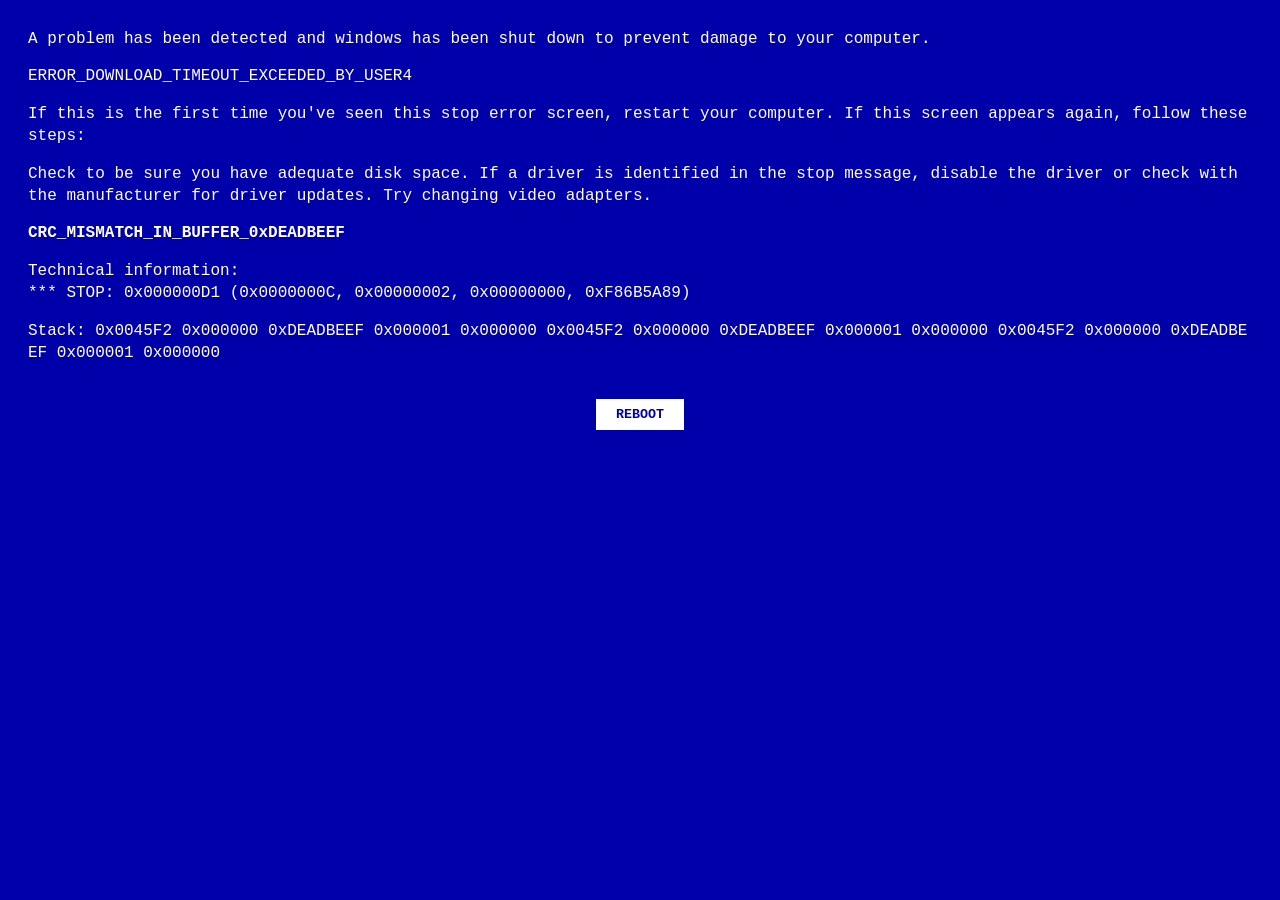
==== bsod.html @ 108e569e "feat: implement simulated download crash and state-based failure" ====
<!DOCTYPE html>
<!--
    SYSTEM ERROR TEMPLATE
    Aesthetic: Blue Screen of Death (BSOD)
    Author: Frontend Developer
-->
<html lang="en">
<head>
    <meta charset="UTF-8">
    <title>CRITICAL_SYSTEM_ERROR</title>
    <link rel="stylesheet" href="style.css">
</head>
<body class="bsod-body">

<div class="bsod-container">
    <div class="bsod-text">
        A problem has been detected and windows has been shut down to prevent damage to your computer.
    </div>

    <div class="bsod-text">
        ERROR_DOWNLOAD_TIMEOUT_EXCEEDED_BY_USER4
    </div>

    <div class="bsod-text">
        If this is the first time you've seen this stop error screen, restart your computer. If this screen appears again, follow these steps:
    </div>

    <div class="bsod-text">
        Check to be sure you have adequate disk space. If a driver is identified in the stop message, disable the driver or check with the manufacturer for driver updates. Try changing video adapters.
    </div>

    <div class="bsod-text" style="font-weight: bold;">
        CRC_MISMATCH_IN_BUFFER_0xDEADBEEF
    </div>

    <div class="bsod-text">
        Technical information:<br>
        *** STOP: 0x000000D1 (0x0000000C, 0x00000002, 0x00000000, 0xF86B5A89)
    </div>

    <div class="bsod-text" style="word-break: break-all;">
        Stack: 0x0045F2 0x000000 0xDEADBEEF 0x000001 0x000000 0x0045F2 0x000000 0xDEADBEEF 0x000001 0x000000 0x0045F2 0x000000 0xDEADBEEF 0x000001 0x000000
    </div>

    <div style="text-align: center;">
        <button class="bsod-btn" onclick="if(window.parent && window.parent !== window) { window.parent.postMessage('close-bsod', '*'); } else { window.close(); }">REBOOT</button>
    </div>
</div>

<script>
    // If loaded inside windowMaker6000, the button should close the popup
    document.addEventListener('click', function(e) {
        if (e.target.classList.contains('bsod-btn')) {
            var popup = e.target.closest('.win-popup');
            if (popup) {
                popup.remove();
            }
        }
    });
</script>

</body>
</html>
---- style.css ----
/* Updated by Gemini CLI */
/* ===========================================
   project-3.com — THE STYLESHEET
   "Every CSS crime in here is intentional."
   todo: ask steve to review this (steve left in 2002)
   =========================================== */

/* --- Fonts --- */
@import url('https://fonts.googleapis.com/css2?family=VT323&display=swap');

/* --- Keyframes --- */
@keyframes blink { 0%,49%{opacity:1}50%,100%{opacity:0} }
.blink { animation: blink 1s infinite; }
@keyframes rainbow { 0%{color:red}17%{color:orange}33%{color:yellow}50%{color:lime}67%{color:cyan}83%{color:magenta}100%{color:red} }
@keyframes marqueeScroll { 0%{transform:translateX(100%)}100%{transform:translateX(-100%)} }
@keyframes spin { 0%{transform:rotate(0)}100%{transform:rotate(360deg)} }
@keyframes glitchShake { 0%{transform:translate(0)}25%{transform:translate(-2px,1px)}50%{transform:translate(2px,-1px)}75%{transform:translate(-1px,2px)}100%{transform:translate(0)} }
@keyframes fadeIn { 0%{opacity:0}100%{opacity:1} }
@keyframes drip { 0%{top:-20px;opacity:1}100%{top:100%;opacity:0} }
@keyframes loadBar { 0%{width:0}100%{width:100%} }
@keyframes scanline { 0%{top:-5px}100%{top:100%} }
@keyframes pulse { 0%,100%{opacity:1}50%{opacity:0.5} }
@keyframes flashFade { 0%{opacity:0.3}100%{opacity:0} }
@keyframes cursorBlink { 0%,49%{border-color:#0f0}50%,100%{border-color:transparent} }
@keyframes driftRight { 0%{margin-left:0}50%{margin-left:35px}100%{margin-left:0} }
@keyframes wobble { 0%{transform:rotate(0)}25%{transform:rotate(1deg)}75%{transform:rotate(-1deg)}100%{transform:rotate(0)} }
@keyframes slideIn { 0%{transform:translateX(-100%)}100%{transform:translateX(0)} }

/* --- Base --- */
* { box-sizing: border-box; }
html { 
    overflow-x: auto; 
    --degrade-gap: 0px;
    --degrade-opacity: 1;
}

body {
    /* transform removed per user request */
}

.home-content, .sql-content, .php-content, .java-content {
    margin-top: var(--degrade-gap);
    margin-left: var(--degrade-gap);
}

/* --- MIDI Bar --- */
.midi-bar {
    position: fixed; bottom: 0; left: 0; width: 130%; z-index: 9000;
    background: #c0c0c0; border-top: 2px outset #fff;
    display: flex; align-items: center; gap: 8px;
    padding: 3px 10px; font-family: 'MS Sans Serif', Tahoma, sans-serif; font-size: 11px;
}
.midi-bar .midi-status { color: #800000; font-weight: bold; animation: blink 1s infinite; min-width: 80px; }
.midi-bar .midi-name { color: #000080; flex: 1; }
.midi-bar .midi-toggle {
    background: #c0c0c0; border: 2px outset #fff; cursor: pointer;
    font-size: 12px; padding: 1px 6px;
}

/* --- Window / Popup System --- */
/* user4 copied this from a "make windows in javascript" tutorial */
/* then modified it badly */
.win-popup {
    position: absolute; min-width: 250px; max-width: 450px;
    background: #c0c0c0; border: 2px outset #dfdfdf;
    box-shadow: 2px 2px 0 #000; font-family: Tahoma, sans-serif; font-size: 12px;
}
.win-bar {
    background: #000080;
    color: #fff; font-weight: bold; font-size: 11px;
    padding: 2px 4px; display: flex; justify-content: space-between; align-items: center;
    user-select: none;
    /* was a gradient. removed because it looked "too modern" — t.morrison */
}
.win-title { padding-left: 3px; }
.win-x {
    background: #c0c0c0; border: 1px outset #fff; color: #000;
    font-size: 10px; line-height: 1; padding: 0px 3px; cursor: pointer;
    font-weight: bold;
}
.win-x:active { border-style: inset; }
.win-body { padding: 10px; }

/* --- Scattered Nav Buttons --- */
.scattered-btn {
    position: absolute; cursor: pointer; z-index: 50;
    font-size: 10px; text-decoration: none;
}
.scattered-btn-home {
    background: #ffff00; color: #000; border: 3px outset #cccc00;
    font-family: 'Comic Sans MS', cursive; padding: 4px 8px;
    transform: rotate(-3deg);
}
.scattered-btn-sql {
    background: #333; color: #0f0; border: 1px solid #0f0;
    font-family: 'Courier New', monospace; padding: 3px 10px;
    font-size: 9px;
}
.scattered-btn-php {
    background: #1a0a00; color: #ff6600; border: 2px ridge #4a2a00;
    font-family: 'Courier New', monospace; padding: 5px 6px;
    transform: rotate(2deg);
}
.scattered-btn-java {
    background: #d4d0c8; color: #000080; border: 2px outset #fff;
    font-family: Tahoma, sans-serif; padding: 3px 12px;
}
.scattered-btn-sr {
    background: #000; color: #0f0; border: 1px solid #0f0;
    font-family: 'VT323', monospace; padding: 2px 8px;
    animation: glitchShake 0.4s infinite;
    font-size: 11px;
}
.hidden-link { color: inherit; text-decoration: none; cursor: text; }
.hidden-link:hover { text-decoration: underline; cursor: pointer; }
.glitch { animation: glitchShake 0.3s infinite; }

/* --- Buttons --- */
.useless-btn {
    cursor: pointer; font-size: 10px; opacity: 0.7;
    border: 2px outset #999; background: #ddd; color: #444;
    padding: 3px 8px; font-family: Arial, sans-serif;
}
.useless-btn:hover { opacity: 1; }
.useless-btn:active { border-style: inset; }
.dead-link { text-decoration: underline; cursor: pointer; font-size: 10px; }
.dead-link:hover { color: #ff0000; }
.fake-badge {
    display: inline-block;
    font-size: 7px; padding: 1px 4px; vertical-align: super;
    font-family: Arial;
}

/* =======================================
   HOME ZONE
   this is where kevin and user4 fought the most
   every section was edited by a different mood
   ======================================= */
body.home {
    background: #ffff00;
    font-family: 'Times New Roman', serif;
    margin: 0; padding: 0 0 40px 0;
    overflow-x: auto;
    /* no background pattern. just yellow. */
}
body.home .hero-marquee {
    background: #000080; color: #fff; padding: 8px;
    font-family: 'Comic Sans MS', cursive; font-size: 20px; font-weight: bold;
    overflow: hidden; white-space: nowrap;
}
body.home .hero-marquee span { display: inline-block; animation: marqueeScroll 12s linear infinite; }

.home-banner {
    background: #ff0000;
    text-align: center; padding: 8px; color: #fff; font-weight: bold;
    font-family: Arial, sans-serif; font-size: 16px;
    /* was a gradient. kevin broke it. now it's just red. */
}
.flame-divider {
    text-align: center; font-size: 24px; padding: 3px 0;
    user-select: none;
}
.badge-new {
    background: red; color: #fff; font-size: 9px; font-weight: bold;
    padding: 1px 3px; vertical-align: super;
    font-family: Arial;
}
.visitor-counter {
    background: #000; color: #0f0; font-family: 'Courier New', monospace;
    font-size: 16px; padding: 4px 10px; display: inline-block;
    border: 2px inset #333;
}
.home-content {
    padding: 10px 15px;
    /* no max-width. it goes as wide as it wants. */
}
.home-content h1 {
    font-family: 'Comic Sans MS', cursive; color: #ff0000;
    text-shadow: 2px 2px #000;
    font-size: 32px; text-align: center;
}
.home-content a { color: #0000ff; }
.home-content a:visited { color: #800080; }
.fake-ad {
    border: 2px solid #808080; background: #fff; padding: 6px; margin: 8px 0;
    text-align: center; font-family: Arial; font-size: 11px;
    position: relative; cursor: pointer;
}
.fake-ad .ad-secret {
    position: absolute; top: 0; left: 0; right: 0; bottom: 0;
    background: rgba(0,0,0,0.85); color: #0f0; display: flex;
    align-items: center; justify-content: center;
    font-family: 'Courier New'; font-size: 14px;
    opacity: 0; transition: opacity 0.3s;
    pointer-events: none;
}
.fake-ad:hover .ad-secret { opacity: 1; }

.netscape-badge {
    display: inline-block;
    padding: 4px 8px; font-size: 10px; font-family: Arial;
    text-align: center;
    border: 2px outset #c0c0c0; background: #c0c0c0;
    color: #000080;
}
.fake-credits {
    font-size: 10px; font-family: Arial; text-align: center;
    margin-top: 20px; padding: 8px;
    color: #888;
    /* no border. just floating text. */
}
.home-announcement {
    padding: 8px; margin: 8px 0;
    font-family: 'Comic Sans MS', cursive;
    font-size: 12px;
    /* some have backgrounds, some don't. inconsistent on purpose. */
}
.home-announcement:nth-child(odd) { margin-left: 15px; }
.home-announcement:nth-child(3n) { background: #ffffcc; border: 1px dashed red; }
.rainbow-text { animation: rainbow 2s linear infinite; }

.home-sidebar {
    position: absolute; right: 10px; top: 280px;
    width: 180px;
    z-index: 30;
}
.home-sidebar-inner {
    background: #ff00ff; color: #fff; padding: 6px;
    border: 3px outset #cc00cc; font-family: 'Comic Sans MS', cursive;
    font-size: 10px; text-align: center;
}

/* --- Home menu bar --- */
.home-broken-menu {
    background: #c0c0c0; border-bottom: 2px outset #808080;
    padding: 2px 4px; font-family: 'MS Sans Serif', Tahoma, sans-serif; font-size: 11px;
    /* no flex. just inline flow. buttons wrap naturally. */
}

/* the chaos overlay was too polished. simplified. */
.chaos-overlay { display: none; position: fixed; top: 0; left: 0; width: 100vw; height: 100vh; pointer-events: none; z-index: 99999; background: rgba(0,0,0,0.2); }

.obstruct-1 { display: none; }

.obstruct-2 {
    position: absolute; bottom: 80px; left: -30px; width: 300px;
    background: #000; color: #333; z-index: 800;
    padding: 15px; font-size: 9px; border: 1px solid #444;
}

.invisible-clue {
    color: #ffff00; background: #ffff00;
    user-select: none; font-size: 1px;
}

.barely-visible {
    color: #eeee00; font-size: 8px; opacity: 0.15;
}

.absurd-z {
    position: relative; z-index: 2147483647 !important;
}

.overlap-chaos {
    margin-top: -30px; margin-left: 10px; position: relative; z-index: 15;
}

.fake-section {
    border: 5px ridge #ff00ff; padding: 15px; margin: 30px 0;
    background: #000080; color: #fff;
    /* removed skew. too intentional. */
}

.project-99-header {
    font-family: 'Comic Sans MS'; font-size: 42px; color: #ff0;
    text-shadow: 3px 3px #f0f;
    /* removed wobble animation. it was too much. */
}

.home-broken-menu button {
    background: #c0c0c0; border: 1px outset #fff; padding: 2px 6px;
    font-size: 10px; cursor: pointer; font-family: inherit; white-space: nowrap;
}
.home-broken-menu button:active { border-style: inset; }
.home-broken-menu .menu-sep {
    width: 1px; background: #808080; margin: 2px 1px;
    display: inline-block; height: 16px; vertical-align: middle;
}

/* =======================================
   SQL ZONE
   t.morrison: "i copy pasted this from a phpMyAdmin tutorial"
   almost no styling. on purpose. i think.
   ======================================= */
body.sql {
    background: #fff;
    font-family: Verdana, Arial, sans-serif;
    margin: 0; padding: 0 0 40px 0; font-size: 12px;
    overflow-x: auto;
    color: #000;
}
.sql-header {
    background: #e5e5e5; color: #000; padding: 8px 15px;
    font-family: Verdana, sans-serif; font-size: 13px;
    border-bottom: 1px solid #999;
}
.sql-content { padding: 10px 15px; }
.sql-content h2 {
    font-family: Verdana, sans-serif; color: #000;
    font-size: 14px; font-weight: bold;
    margin: 15px 0 5px 0;
    /* no animation, no decoration, nothing */
}
.db-table {
    border-collapse: collapse; margin: 5px 0 20px 0;
    font-size: 11px; font-family: monospace;
}
.db-table th {
    background: #d0d0d0; color: #000; padding: 3px 8px; text-align: left;
    border: 1px solid #888; font-weight: bold;
    font-family: Verdana, sans-serif; font-size: 11px;
}
.db-table td {
    padding: 2px 8px; border: 1px solid #ccc;
    font-family: monospace; font-size: 11px;
}
.db-table tr:nth-child(even) { background: #f2f2f2; }
.db-table tr:nth-child(odd) { background: #fff; }
.db-table tr:hover { background: #ffffcc; }
.db-table tr.row-suspended td { color: #cc0000; }
.db-table tr.row-deleted td { text-decoration: line-through; color: #999; }

.sql-error {
    color: red; padding: 4px 0; font-size: 11px;
    font-family: monospace;
    /* no border, no background. just red text. like real error output */
}
.table-scroll-wrapper {
    overflow-x: auto; position: relative;
}
.table-scroll-wrapper .scroll-hint { display: none; /* who needs this */ }
.secret-table { display: none; }
.corrupt-cell { cursor: pointer; color: blue; text-decoration: underline; }
.corrupt-cell:hover { color: red; }

.sql-floating-ref {
    position: fixed; bottom: 50px; right: 5px;
    background: #ffffcc; border: 1px solid #999; padding: 4px 8px;
    font-size: 9px; z-index: 40;
    font-family: Verdana, sans-serif; color: #666;
}
.sql-toolbar {
    background: #f0f0f0; border: 1px solid #ccc; padding: 3px 6px;
    margin: 8px 0;
    /* no flex. just inline. like 2001. */
}
.sql-toolbar .useless-btn {
    font-family: Verdana, sans-serif; font-size: 10px;
    background: #e0e0e0; border: 1px solid #999;
    padding: 2px 6px; margin: 1px;
}

/* =======================================
   PHP ZONE
   the "dark" section. user4 was going through a phase.
   half the styles are inline in the html.
   the other half contradict each other.
   ======================================= */
body.php {
    background: #1a1a0a; color: #a0a080;
    font-family: 'Courier New', monospace;
    margin: 0; padding: 0 0 40px 0; font-size: 13px;
    position: relative; overflow-x: auto;
}
.php-header {
    background: #222; padding: 12px 15px;
    border-bottom: 1px solid #444;
    color: #cc9900; font-size: 14px;
    font-family: Verdana, sans-serif;
    /* different font than the body. user4 forgot. */
}
.php-header small { color: #666; display: block; margin-top: 4px; font-size: 10px; }
.php-content { padding: 12px 15px; }
.php-warn {
    color: #ff9900; padding: 4px 0; margin: 6px 0; font-size: 11px;
    /* no border, no background. just orange text. like real PHP warnings */
}
.php-warn:nth-of-type(odd) { margin-left: 15px; }
.php-fatal {
    color: #ff4444; padding: 4px 0; margin: 6px 0;
    font-size: 12px; font-weight: bold;
}
.php-form {
    background: #222; border: 1px solid #444;
    padding: 12px; margin: 12px 0;
}
.php-form label { display: block; color: #999; margin-bottom: 4px; font-size: 12px; }
.php-form input[type="text"] {
    background: #111; border: 1px solid #555; color: #0f0;
    padding: 5px 8px; width: 100%; font-family: 'Courier New'; font-size: 12px;
}
.php-form button {
    background: #444; color: #ccc; border: 1px solid #666;
    padding: 5px 15px; cursor: pointer; font-family: 'Courier New'; margin-top: 6px;
}
.php-form textarea {
    background: #0a0a05; border: 1px solid #333; color: #888;
    width: 100%; height: 180px; font-family: 'Courier New'; font-size: 10px;
    padding: 6px; resize: vertical;
}
.drip { display: none; /* removed the drip effect. too artistic. */ }
.hidden-under-window {
    color: #4a3a20; font-style: italic; padding: 8px;
    font-size: 13px; text-align: center;
}

/* =======================================
   JAVA ZONE
   the creator tried SO HARD here.
   found a "professional web UI" tutorial in 2009
   and applied every single trick at once.
   ======================================= */
body.java {
    background: linear-gradient(180deg, #e8e4de 0%, #d0ccc4 40%, #c8c4bc 100%);
    font-family: 'Segoe UI', Tahoma, sans-serif;
    margin: 0; padding: 0 0 40px 0; font-size: 12px;
    overflow-x: auto;
}
.java-splash {
    position: fixed; top: 0; left: 0; right: 0; bottom: 0;
    background: linear-gradient(180deg, #e0dcd4, #c8c4bc);
    z-index: 5000;
    display: flex; flex-direction: column; align-items: center; justify-content: center;
    font-family: 'Segoe UI', Tahoma; color: #333;
}
.java-splash h2 {
    font-size: 18px; font-weight: normal; color: #000080;
    text-shadow: 1px 1px 0 rgba(255,255,255,0.5);
}
.java-splash .splash-sub { font-size: 10px; color: #808080; margin-top: 4px; }
.java-splash .load-bar-outer {
    width: 380px; height: 22px;
    background: #fff; border: 1px solid #888;
    border-radius: 3px;
    box-shadow: inset 0 2px 4px rgba(0,0,0,0.15);
    margin-top: 20px; overflow: hidden;
}
.java-splash .load-bar-inner {
    height: 100%; width: 0;
    background: linear-gradient(180deg, #4488cc, #336699);
    border-radius: 2px;
    animation: loadBar 8s ease-in-out forwards;
}
.java-splash .load-msg {
    font-size: 11px; color: #808080; margin-top: 10px;
    font-style: italic;
}
.java-content { padding: 15px 20px; }
.java-panel {
    background: linear-gradient(180deg, #f0ece6, #e0dcd4);
    border: 1px solid #a0a0a0;
    border-radius: 5px;
    box-shadow: 0 2px 6px rgba(0,0,0,0.15), inset 0 1px 0 rgba(255,255,255,0.6);
    margin: 12px 0;
    overflow: hidden;
}
.java-panel-header {
    background: linear-gradient(180deg, #5577aa, #334466);
    color: #fff; font-size: 12px; font-weight: bold; padding: 6px 10px;
    text-shadow: 0 1px 1px rgba(0,0,0,0.4);
    border-bottom: 1px solid #223344;
}
.java-panel-body { padding: 12px; }
.java-log {
    background: #fff; border: 1px solid #bbb;
    border-radius: 3px;
    padding: 8px; font-family: 'Courier New'; font-size: 11px;
    max-height: 300px; overflow-y: auto;
    box-shadow: inset 0 1px 3px rgba(0,0,0,0.1);
}
.java-log .log-line { padding: 2px 0; border-bottom: 1px dotted #eee; }
.java-log .log-critical { color: #cc0000; font-weight: bold; }
.java-log .log-info { color: #333; }
.java-log .log-warn { color: #996600; }
.java-grid {
    display: grid; grid-template-columns: 1fr 1fr; gap: 12px;
}
.java-btn {
    background: linear-gradient(180deg, #f0ece6, #d4d0c8);
    border: 1px solid #999;
    border-radius: 4px;
    padding: 5px 16px; font-family: 'Segoe UI', Tahoma; font-size: 11px;
    cursor: pointer;
    box-shadow: 0 1px 2px rgba(0,0,0,0.1), inset 0 1px 0 rgba(255,255,255,0.5);
    text-shadow: 0 1px 0 rgba(255,255,255,0.5);
}
.java-btn:hover {
    background: linear-gradient(180deg, #f8f4ee, #e0dcd4);
    box-shadow: 0 2px 4px rgba(0,0,0,0.15), inset 0 1px 0 rgba(255,255,255,0.6);
}
.java-btn:active {
    background: linear-gradient(180deg, #ccc8c0, #d4d0c8);
    box-shadow: inset 0 2px 3px rgba(0,0,0,0.15);
}
.java-license {
    height: 150px; overflow-y: auto; background: #fff;
    border: 1px solid #bbb; border-radius: 3px;
    padding: 10px;
    font-size: 10px; color: #666; line-height: 1.6;
    box-shadow: inset 0 1px 3px rgba(0,0,0,0.08);
}
.java-toolbar {
    margin: 10px 0; display: flex; gap: 4px; flex-wrap: wrap;
    position: relative;
    background: linear-gradient(180deg, #e8e4de, #d8d4cc);
    border: 1px solid #aaa; border-radius: 4px;
    padding: 6px 8px;
    box-shadow: 0 1px 3px rgba(0,0,0,0.1);
}

/* =======================================
   SERVER ROOT ZONE — CLI TERMINAL
   ======================================= */
body.server-root {
    background: #0a0a0a; color: #00ff00;
    font-family: 'VT323', 'Courier New', monospace;
    margin: 0; padding: 0 0 40px 0; font-size: 16px;
}
.sr-header {
    padding: 15px 20px; border-bottom: 1px solid #0a3a0a;
    font-size: 14px; color: #0a0;
}
.sr-content { padding: 20px; max-width: 900px; }
.sr-content a { color: #0f0; text-decoration: none; }
.sr-content a:hover { text-decoration: underline; color: #0f0; background: #0a3a0a; }

/* CLI Terminal */
.cli-terminal {
    background: #050505; border: 1px solid #0a3a0a;
    padding: 15px; min-height: 400px; font-size: 15px;
    line-height: 1.5; white-space: pre-wrap; word-wrap: break-word;
}
.cli-terminal .cli-output { color: #0f0; }
.cli-terminal .cli-error { color: #f44; }
.cli-terminal .cli-info { color: #0a0; }
.cli-terminal .cli-highlight { color: #ff0; }
.cli-terminal .cli-link { color: #0ff; cursor: pointer; text-decoration: underline; }
.cli-terminal .cli-link:hover { background: #0a3a0a; }
.cli-input-line {
    display: flex; align-items: center; margin-top: 4px;
}
.cli-input-line .cli-prompt { color: #0a0; white-space: nowrap; margin-right: 8px; }
.cli-input-line input {
    background: transparent; border: none; color: #0f0; outline: none;
    font-family: 'VT323', 'Courier New', monospace; font-size: 15px;
    flex: 1; caret-color: #0f0;
}

.sr-breadcrumb {
    padding: 8px 20px; font-size: 13px; color: #0a0;
    border-bottom: 1px solid #0a2a0a;
}
.sr-breadcrumb a { color: #0f0; margin: 0 4px; }
.hidden-folder { display: none; }
.cursor-blink { border-right: 2px solid #0f0; animation: cursorBlink 1s infinite; padding-right: 4px; }

/* =======================================
   REPORT ZONE
   ======================================= */
body.report {
    background: #0a0a0a; color: #0f0;
    font-family: 'VT323', 'Courier New', monospace;
    margin: 0; display: flex; align-items: center; justify-content: center;
    min-height: 100vh;
}
.report-form {
    text-align: center; max-width: 400px; padding: 40px;
    border: 1px solid #0a3a0a;
}
.report-form h2 { font-size: 24px; margin-bottom: 30px; color: #0f0; }
.report-form input[type="text"] {
    background: #050505; border: 1px solid #0f0; color: #0f0;
    padding: 10px 15px; font-family: 'VT323', monospace; font-size: 20px;
    width: 100%; text-align: center; outline: none;
}
.report-form input[type="text"]:focus { box-shadow: 0 0 10px rgba(0,255,0,0.3); }
.report-form button {
    background: #0a0a0a; border: 2px solid #0f0; color: #0f0;
    padding: 10px 30px; font-family: 'VT323', monospace; font-size: 18px;
    cursor: pointer; margin-top: 20px; transition: all 0.2s;
}
.report-form button:hover { background: #0f0; color: #000; }
.report-form .wrong { color: #ff0000; margin-top: 15px; font-size: 16px; }

/* =======================================
   QUIET MODE (late game)
   ======================================= */
body.quiet-mode .chaos-overlay,
body.quiet-mode .obstruct-1,
body.quiet-mode .obstruct-2,
body.quiet-mode .absurd-z,
body.quiet-mode .overlap-chaos { display: none !important; }

/* =======================================
   BROKEN HOVER MENU
   "never let kevin touch css again"
   This menu INTENTIONALLY breaks layout on hover.
   The clue is hidden inside the chaos.
   ======================================= */
/* never let kevin touch css again */
.broken-hover-menu {
    position: fixed; top: 45%; left: 0;
    background: #c0c0c0; border: 2px outset #fff;
    padding: 4px 8px; font-family: 'MS Sans Serif', Tahoma, sans-serif;
    font-size: 10px; z-index: 60; cursor: pointer;
    transition: all 0.1s;
    max-width: 120px; overflow: hidden;
}
.broken-hover-label {
    display: block; white-space: nowrap;
    font-weight: bold; font-size: 9px;
}
.broken-hover-content {
    display: none; padding-top: 5px;
}
.broken-hover-menu:hover {
    max-width: 600px; width: 500px;
    padding: 15px;
    background: #ffffcc;
    border: 4px ridge #ff6600;
    z-index: 99990;
    transform: translateX(20px);
    box-shadow: 10px 10px 30px rgba(0,0,0,0.5);
}
.broken-hover-menu:hover .broken-hover-content {
    display: block;
}
.broken-hover-menu:hover .broken-hover-label {
    font-size: 14px; color: #cc0000;
    margin-bottom: 8px;
}
.broken-hover-content a, .broken-hover-content span {
    display: block; padding: 2px 0;
    font-size: 10px; line-height: 1.6;
}
.broken-hover-clue {
    color: #0f0 !important; background: #000;
    padding: 3px 6px !important; margin-top: 8px;
    cursor: pointer; font-size: 9px !important;
    border: 1px solid #0f0;
}
/* =======================================
   BSOD SYSTEM ERROR
   ======================================= */
.bsod-body {
    background: #0000AA !important;
    color: #FFFFFF !important;
    font-family: 'Courier New', Courier, monospace !important;
    padding: 20px !important;
    min-height: 250px;
}
.win-body > .bsod-body {
    margin: -10px; /* Offset default win-body padding */
}
.bsod-btn {
    background: #FFFFFF !important;
    color: #0000AA !important;
    border: none !important;
    padding: 8px 20px !important;
    font-family: 'Courier New', Courier, monospace !important;
    font-weight: bold !important;
    cursor: pointer !important;
    margin-top: 20px;
}
.bsod-btn:hover {
    background: #CCCCCC !important;
}
.bsod-text {
    margin-bottom: 15px;
    line-height: 1.4;
}
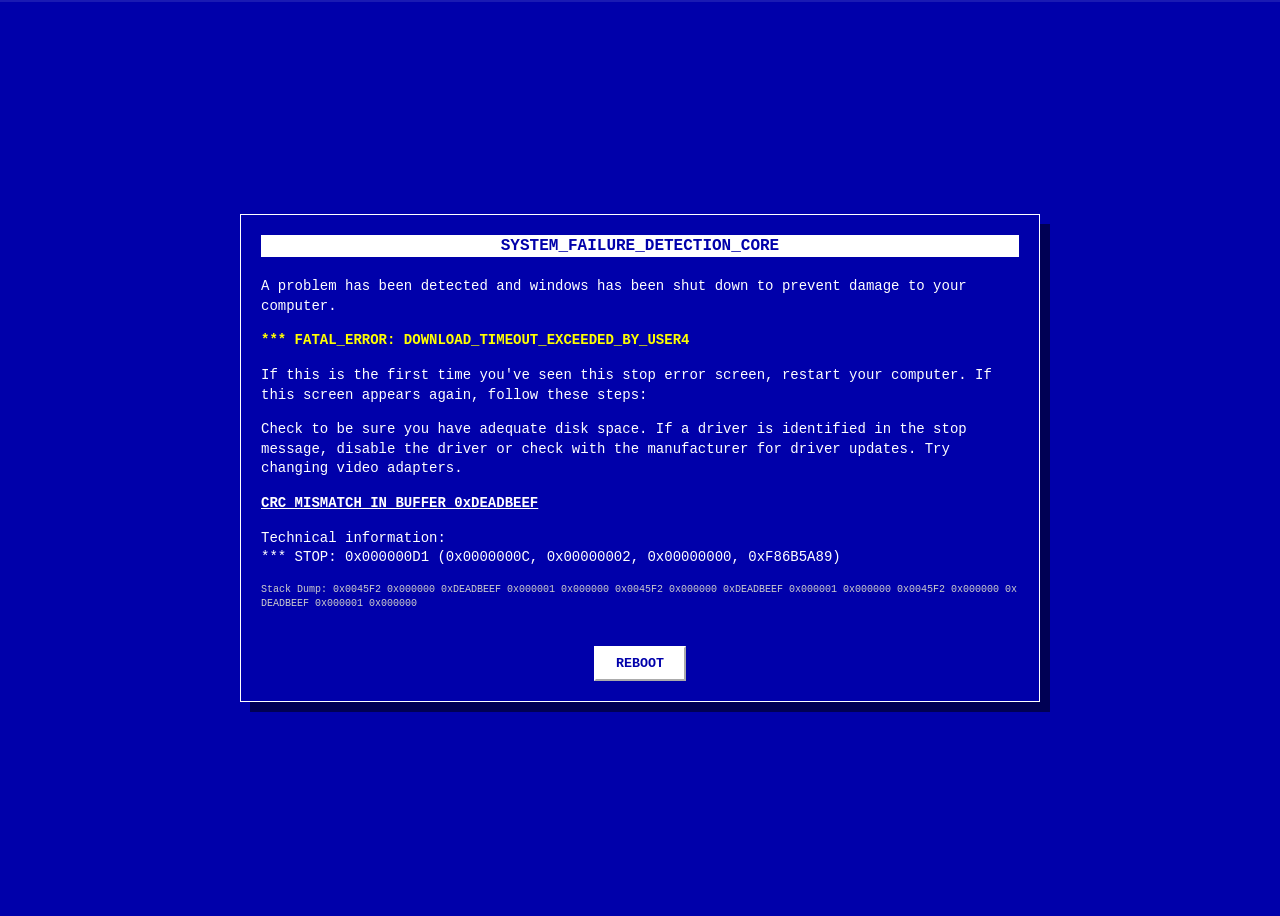
==== commit 71d44ed2: "fix(2): feat: implement simulated download crash and state-based failure" ====
--- a/bsod.html
+++ b/bsod.html
@@ -11,14 +11,17 @@
     <link rel="stylesheet" href="style.css">
 </head>
 <body class="bsod-body">
+<div class="scanline" style="position:fixed; top:0; left:0; width:100%; height:2px; background:rgba(255,255,255,0.1); z-index:100; pointer-events:none; animation: scanline 4s linear infinite;"></div>
 
 <div class="bsod-container">
+    <div class="bsod-header">SYSTEM_FAILURE_DETECTION_CORE</div>
+    
     <div class="bsod-text">
         A problem has been detected and windows has been shut down to prevent damage to your computer.
     </div>
 
-    <div class="bsod-text">
-        ERROR_DOWNLOAD_TIMEOUT_EXCEEDED_BY_USER4
+    <div class="bsod-text" style="color: #ffff00; font-weight: bold;">
+        *** FATAL_ERROR: DOWNLOAD_TIMEOUT_EXCEEDED_BY_USER4
     </div>
 
     <div class="bsod-text">
@@ -29,7 +32,7 @@
         Check to be sure you have adequate disk space. If a driver is identified in the stop message, disable the driver or check with the manufacturer for driver updates. Try changing video adapters.
     </div>
 
-    <div class="bsod-text" style="font-weight: bold;">
+    <div class="bsod-text" style="font-weight: bold; text-decoration: underline;">
         CRC_MISMATCH_IN_BUFFER_0xDEADBEEF
     </div>
 
@@ -38,25 +41,29 @@
         *** STOP: 0x000000D1 (0x0000000C, 0x00000002, 0x00000000, 0xF86B5A89)
     </div>
 
-    <div class="bsod-text" style="word-break: break-all;">
-        Stack: 0x0045F2 0x000000 0xDEADBEEF 0x000001 0x000000 0x0045F2 0x000000 0xDEADBEEF 0x000001 0x000000 0x0045F2 0x000000 0xDEADBEEF 0x000001 0x000000
+    <div class="bsod-text" style="word-break: break-all; font-size: 10px; color: #ccc;">
+        Stack Dump: 0x0045F2 0x000000 0xDEADBEEF 0x000001 0x000000 0x0045F2 0x000000 0xDEADBEEF 0x000001 0x000000 0x0045F2 0x000000 0xDEADBEEF 0x000001 0x000000
     </div>
 
     <div style="text-align: center;">
-        <button class="bsod-btn" onclick="if(window.parent && window.parent !== window) { window.parent.postMessage('close-bsod', '*'); } else { window.close(); }">REBOOT</button>
+        <button class="bsod-btn" onclick="rebootSystem()">REBOOT</button>
     </div>
 </div>
 
 <script>
-    // If loaded inside windowMaker6000, the button should close the popup
-    document.addEventListener('click', function(e) {
-        if (e.target.classList.contains('bsod-btn')) {
-            var popup = e.target.closest('.win-popup');
-            if (popup) {
-                popup.remove();
-            }
+    function rebootSystem() {
+        if(window.parent && window.parent !== window && window.parent.location.pathname.includes('index.html')) {
+             // If in iframe on index.html, maybe we just want to close the popup
+             var popup = window.frameElement ? window.frameElement.closest('.win-popup') : null;
+             if (popup) {
+                 popup.remove();
+             } else {
+                 window.parent.location.reload();
+             }
+        } else {
+            window.location.href = 'index.html';
         }
-    });
+    }
 </script>
 
 </body>
--- a/style.css
+++ b/style.css
@@ -657,25 +657,51 @@
     color: #FFFFFF !important;
     font-family: 'Courier New', Courier, monospace !important;
     padding: 20px !important;
-    min-height: 250px;
+    min-height: 100vh;
+    display: flex;
+    align-items: center;
+    justify-content: center;
 }
 .win-body > .bsod-body {
     margin: -10px; /* Offset default win-body padding */
+    min-height: 250px;
+}
+.bsod-container {
+    max-width: 800px;
+    width: 95%;
+    margin: 0 auto;
+    border: 1px solid #fff;
+    padding: 20px;
+    background: #0000AA;
+    box-shadow: 10px 10px 0px rgba(0,0,0,0.5);
 }
 .bsod-btn {
     background: #FFFFFF !important;
     color: #0000AA !important;
-    border: none !important;
+    border: 2px outset #fff !important;
     padding: 8px 20px !important;
     font-family: 'Courier New', Courier, monospace !important;
     font-weight: bold !important;
     cursor: pointer !important;
     margin-top: 20px;
+    text-transform: uppercase;
 }
 .bsod-btn:hover {
     background: #CCCCCC !important;
+}
+.bsod-btn:active {
+    border-style: inset !important;
 }
 .bsod-text {
     margin-bottom: 15px;
     line-height: 1.4;
-}
+    font-size: 14px;
+}
+.bsod-header {
+    background: #fff;
+    color: #0000AA;
+    padding: 2px 10px;
+    margin-bottom: 20px;
+    font-weight: bold;
+    text-align: center;
+}
